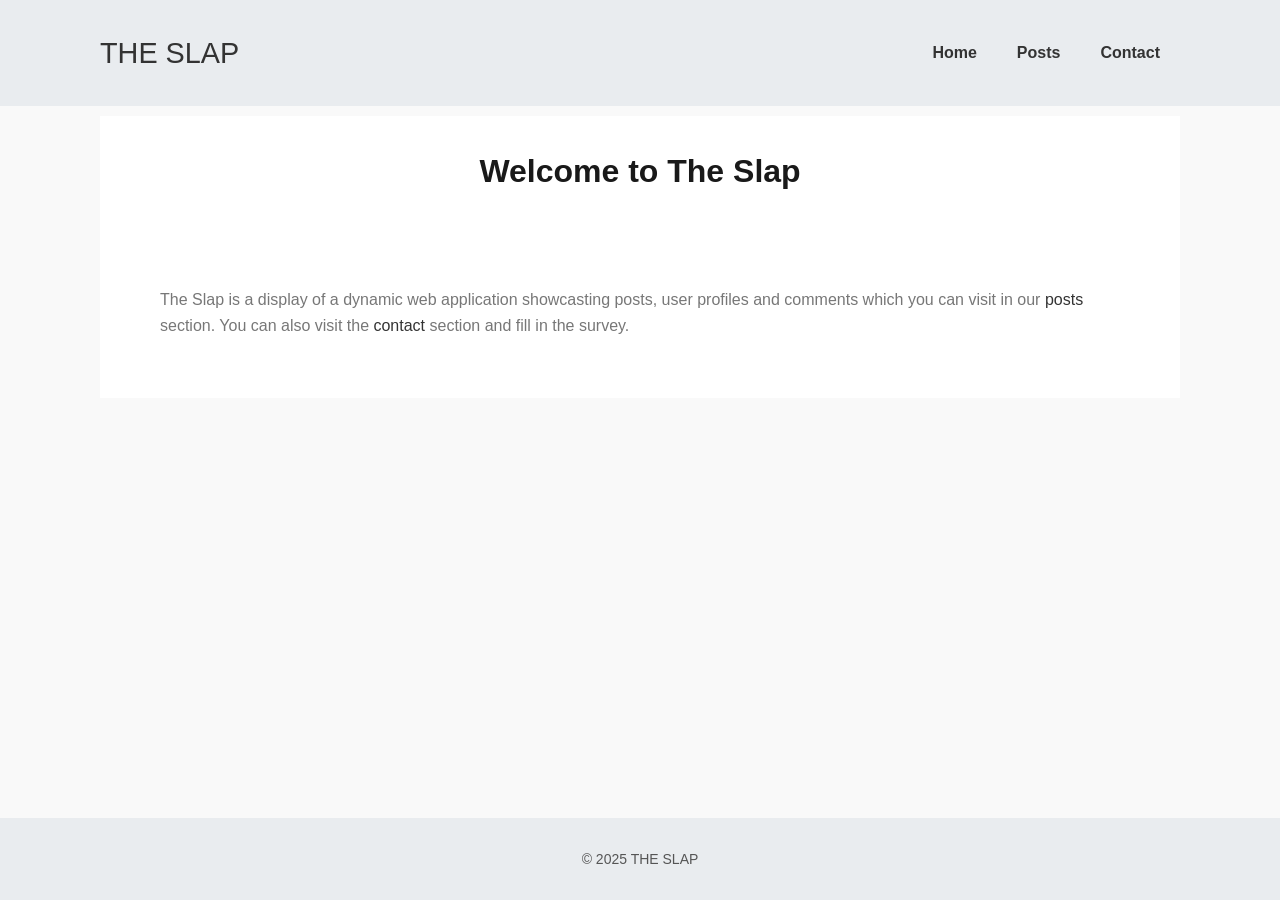
==== index.html @ 8bc7303a "Add files via upload" ====
<!DOCTYPE html>
<html lang="en">
<head>
    <meta charset="UTF-8">
    <meta name="viewport" content="width=device-width, initial-scale=1.0">
    <title>THE SLAP - Home</title>
    <link rel="stylesheet" href="styles.css">
</head>
<body>
    <nav class="navbar">
        <div class="container">
            <a class="logo" href="index.html">THE SLAP</a>
        

            <div class="navbar-pages">
                <ul>
                    <li><a href="index.html">Home</a></li>
                    <li><a href="posts.html">Posts</a></li>
                    <li><a href="contact.html">Contact</a></li>
                </ul>
            </div>
        </div>
    </nav>

    <main class="mainPage">
        <div class="container">
            <div class="mainPageContent">
                <h1>Welcome to The Slap</h1>
                <p>The Slap is a display of a dynamic web application showcasting posts, user profiles and comments which you can visit in our <a href="posts.html">posts</a> section. You can also visit the <a href="contact.html">contact</a> section and fill in the survey.</p>
            </div>
        </div>

    </main>

    <footer class="footer">
        <div class="container">
            <p>&copy; 2025 THE SLAP</p>
        </div>
    </footer>

    <script src="js/main.js"></script>
</body>
</html>
---- styles.css ----
/*====================================
    CSS VARIABLES & THEME CONFIGURATION
=====================================*/
/* Contains all global variables for:
 * - Colors
 * - Spacing
 * - Typography
 * - Shadows
 * - Border radius
 * - Transitions
 */
:root {
    /* --- Color Palette --- */
    --maize: #fff05aff;       /* rgba(255, 240, 90, 1) */
    --sunglow: #ffd25aff;     /* rgba(255, 210, 90, 1) */
    --sandy-brown: #ffaa5aff; /* rgba(255, 170, 90, 1) */
    --bittersweet: #ff785aff; /* rgba(255, 120, 90, 1) */
    --eerie-black: #191919ff; /* rgba(25, 25, 25, 1) */

    /* --- Semantic Colors --- */
    --primary-color: var(--sandy-brown);
    --secondary-color: var(--maize);
    --dark-bg-color: var(--eerie-black);

    --text-color: #333;
    --light-text-color: var(--maize);
    --subtle-text-color: #555;
    --lighter-text-color: #777;
    --border-color: #ddd;
    --light-border-color: #eee;

    --background-color-light: #f9f9f9;
    --background-color-white: #fff;
    --background-color-grey: #e9ecef;
    --background-color-comment: #fafafa;

    --error-color: var(--bittersweet);
    --success-color: #4CAF50;
    --disabled-color: #cccccc;

    --shadow-color: rgba(0,0,0,0.1);
    --shadow-color-dark: rgba(0,0,0,0.2);
    --shadow-color-modal: rgba(0,0,0,0.6);
    --shadow-color-card-hover: rgba(0,0,0,0.15);

    /* --- Spacing --- */
    --space-xs: 5px;
    --space-sm: 8px;
    --space-md: 10px;
    --space-lg: 15px;
    --space-xl: 20px;
    --space-xxl: 25px;
    --space-xxxl: 30px;
    --space-huge: 40px;
    --space-section: 60px;

    /* --- Font Sizes --- */
    --font-size-base: 1em;
    --font-size-sm: 0.8em;
    --font-size-md: 0.9em;
    --font-size-lg: 1.1em;
    --font-size-xl: 1.5em;
    --font-size-xxl: 1.8em;
    --font-size-h1: 2.5em;
    --font-size-h2: 2em;
    --font-size-h3: 1.5em;

    /* --- Border Radii --- */
    --border-radius-sm: 3px;
    --border-radius-md: 5px;
    --border-radius-lg: 8px;
    --border-radius-xl: 4px;

    /* --- Transitions --- */
    --transition-speed-fast: 0.2s;
    --transition-speed-normal: 0.3s;
}

/*====================================
    GLOBAL RESET & BASE STYLES
====================================*/
/* Basic reset and default styles for:
 * - Box sizing
 * - Margins and padding
 * - Typography
 * - Links
 * - Lists
 */
* {
    margin: 0;
    padding: 0;
    box-sizing: border-box;
}

html, body {
    height: 100%;
}

body {
    display: flex;
    flex-direction: column;
    font-family: 'Segoe UI', Tahoma, Geneva, Verdana, sans-serif;
    line-height: 1.6;
    color: var(--text-color);
    background-color: var(--background-color-light);
}

main {
    flex: 1; /* makes main grow to push footer down */
}

a {
    text-decoration: none;
    color: var(--text-color);
}

ul {
    list-style: none;
}

.container {
    max-width: 1100px;
    margin: 0 auto;
    padding: var(--space-md);
}

/*====================================
    NAVIGATION BAR
====================================*/
/* Styles for the top navigation bar including:
 * - Layout and positioning
 * - Links and hover states
 * - Active state highlighting
 * - Logo styling
 * - Responsive adjustments
 */
.navbar {
    background: var(--background-color-grey);
    padding: 20px;
}

.navbar .container {
    display: flex;
    justify-content: space-between;
    align-items: center;
}

.navbar .navbar-pages ul {
    display: flex;
}

.navbar ul li a {
    padding: 10px 20px;
    display: block;
    font-weight: 600;
    transition: var(--transition-speed-normal);
    border-radius: var(--border-radius-lg);
}

.navbar ul li a:hover {
    color: var(--subtle-text-color);
    background-color: var(--shadow-color-dark);
}

.navbar ul li a.active {
    background-color: var(--primary-color);
    color: white;
}

.navbar .logo {
    color: var(--text-color);
    font-size: var(--font-size-xxl);
}

/* -----------------------------
    Main Content
------------------------------ */
.mainPage, .mainContact {
    margin-bottom: 50px;
}

.mainPage .container, .mainContact .container {
    background: var(--background-color-light);
}

.mainPage .mainPageContent, .mainContact .contactContent {
    background: var(--background-color-white);
    display: flex;
    flex-direction: column;
    align-items: center;
}

.mainPage .mainPageContent h1,
.mainContact .contactContent h1 {
    padding: var(--space-xxxl);
    color: var(--eerie-black);
}

.mainPage .mainPageContent p {
    padding: var(--space-section);
    color: var(--lighter-text-color);
}

.mainPage .mainPageContent a:hover {
    color: var(--sunglow);
}

/* -----------------------------
    Contact Form
------------------------------ */

.contactForm {
    background: var(--background-color-grey);
    width: 80%;
    max-width: 600px;
    padding: var(--space-xxl);
    margin: var(--space-xxxl) auto var(--space-huge);
    border-radius: var(--border-radius-lg);
    box-shadow: 0 2px 8px var(--shadow-color);
    display: flex;
    flex-direction: column;
    gap: var(--space-lg);
}

/* Form fields */
.contactForm .container {
    display: flex;
    gap: var(--space-md);
    align-items: center;
    justify-content: center;
    background: transparent;
    margin-bottom: var(--space-md);
}

/* Labels */
.contactForm label {
    font-weight: 600;
    margin-bottom: var(--space-sm);
    color: var(--eerie-black);
}

/* Inputs */
.contactForm input[type="text"],
.contactForm input[type="email"],
.contactForm textarea {
    padding: var(--space-md);
    border: 1px solid var(--border-color);
    border-radius: var(--border-radius-md);
    font-size: var(--font-size-md);
    transition: border-color var(--transition-speed-normal), box-shadow var(--transition-speed-normal);
    width: 100%;
}

.contactForm input[type="text"]:focus,
.contactForm input[type="email"]:focus,
.contactForm textarea:focus {
    border-color: var(--primary-color);
    box-shadow: 0 0 5px var(--shadow-color-card-hover);
    outline: none;
}

/* Textarea specific visuals */
.contactForm textarea {
    min-height: 120px;
    resize: vertical;
}

/* Checkbox alignment */
.contactForm input[type="checkbox"] {
    margin-right: var(--space-sm);
    transform: scale(1.1);
}

/* Submit Button */
.contactForm button {
    background: var(--primary-color);
    color: white;
    padding: var(--space-md) var(--space-xxl);
    border: none;
    border-radius: var(--border-radius-md);
    cursor: pointer;
    font-size: var(--font-size-base);
    transition: background-color var(--transition-speed-normal);
}

.contactForm button:disabled {
    background: var(--disabled-color);
    cursor: not-allowed;
}

.contactForm button:hover:not(:disabled) {
    background: var(--bittersweet);
}

/*====================================
    POSTS PAGE STYLES
====================================*/
/* Styles for the posts page including:
 * - Post cards layout
 * - Title and content formatting
 * - User information
 * - Tags and reactions
 * - Comments section
 */

.posts-main h1 {
    padding: var(--space-xl) var(--space-xl) var(--space-lg);
    text-align: center;
    color: var(--text-color);
    font-size: var(--font-size-h1);
}

.post-card {
    background: var(--background-color-white);
    border-radius: var(--border-radius-lg);
    padding: var(--space-xxl) var(--space-xxxl);
    margin: 0 var(--space-xl) var(--space-xl);
    box-shadow: 0 2px 4px var(--shadow-color);
}

.post-card h2 {
    color: var(--text-color);
    margin-bottom: var(--space-lg);
    font-size: var(--font-size-xl);
    padding-bottom: var(--space-sm);
    border-bottom: 2px solid var(--light-border-color);
}

.post-card p {
    color: var(--subtle-text-color);
    margin-bottom: var(--space-md);
    line-height: 1.6;
}

.post-meta {
    display: flex;
    justify-content: space-between;
    align-items: center;
    margin: var(--space-md) 0;
    color: var(--lighter-text-color);
}

.username-link {
    background: none;
    border: none;
    color: var(--primary-color);
    cursor: pointer;
    font-weight: bold;
    padding: 0;
    text-decoration: underline;
}

.tags {
    margin-top: var(--space-md);
}

.tag {
    background: var(--background-color-grey);
    padding: var(--space-xs) var(--space-md);
    border-radius: var(--border-radius-sm);
    margin-right: var(--space-xs);
    font-size: var(--font-size-sm);
    color: var(--subtle-text-color);
}

.reactions {
    font-size: var(--font-size-sm);
}

.comments {
    margin-top: var(--space-lg);
    padding: var(--space-md);
    background: var(--background-color-comment);
    border-radius: var(--border-radius-md);
}

/*====================================
    USER PROFILE MODAL
====================================*/
/* Styles for the user profile modal including:
 * - Modal overlay
 * - Content container
 * - Animation and transitions
 * - Close button
 */

.modal {
    display: none;
    position: fixed;
    top: 0;
    left: 0;
    width: 100%;
    height: 100%;
    background: var(--shadow-color-modal);
    z-index: 1000;
}

.modal.open {
    display: flex;
    justify-content: center;
    align-items: center;
}

.modal-content {
    background: var(--background-color-white);
    padding: var(--space-xl);
    border-radius: var(--border-radius-lg);
    position: relative;
    max-width: 500px;
    width: 90%;
}

.close {
    position: absolute;
    top: var(--space-md);
    right: var(--space-md);
    font-size: var(--font-size-xl);
    border: none;
    background: none;
    cursor: pointer;
}

/* Load More Button */
#load-more {
    display: block;
    margin: var(--space-xl) auto;
    padding: var(--space-md) var(--space-xxl);
    background: var(--primary-color);
    border: none;
    border-radius: var(--border-radius-md);
    color: white;
    cursor: pointer;
    font-size: var(--font-size-md);
    transition: background-color var(--transition-speed-normal);
}

#load-more:hover {
    background: var(--bittersweet);
}

#load-more:disabled {
    background: var(--disabled-color);
    cursor: not-allowed;
}

/* -----------------------------
    Footer
------------------------------ */
.footer {
    background: var(--background-color-grey);
    color: var(--text-color);
    padding: 20px;
    margin-top: auto; /* keeps footer at bottom */
}

.footer .container {
    display: flex;
    justify-content: center;
    align-items: center;
    text-align: center;
}

.footer p {
    margin: 0;
    font-size: 14px;
    color: var(--subtle-text-color);
}



/*====================================
    RESPONSIVE: SMALL SCREENS
====================================*/
/* Increase base font sizes and adjust spacing slightly for small devices
 * Improves readability on phones and small screens (<= 480px)
 */
@media (max-width: 480px) {
    :root {
        --font-size-base: 1.05em; /* slightly larger base font */
        --font-size-md: 1.0em;
        --font-size-lg: 1.15em;
        --font-size-xl: 1.6em;
        --font-size-h1: 2.2em;
    }

    /* Reduce container padding so content fits, but keep readable spacing */
    .container {
        padding-left: var(--space-md);
        padding-right: var(--space-md);
    }

    /* Slightly increase header/title spacing on mobile */
    .posts-main h1,
    .mainPage .mainPageContent h1,
    .mainContact .contactContent h1 {
        padding: var(--space-lg) var(--space-md) var(--space-sm);
        font-size: var(--font-size-h1);
    }

    /* Make post cards edge-to-edge with small horizontal padding */
    .post-card {
        margin: 0 var(--space-md) var(--space-lg);
        padding: var(--space-lg);
    }

    /* Slightly larger titles for clarity */
    .post-card h2 {
        font-size: var(--font-size-lg);
    }

    /* Make form and inputs easier to tap */
    .contactForm {
        width: 95%;
        padding: var(--space-lg);
        gap: var(--space-md);
    }

    .contactForm input,
    .contactForm textarea,
    .contactForm button {
        font-size: var(--font-size-md);
    }
}
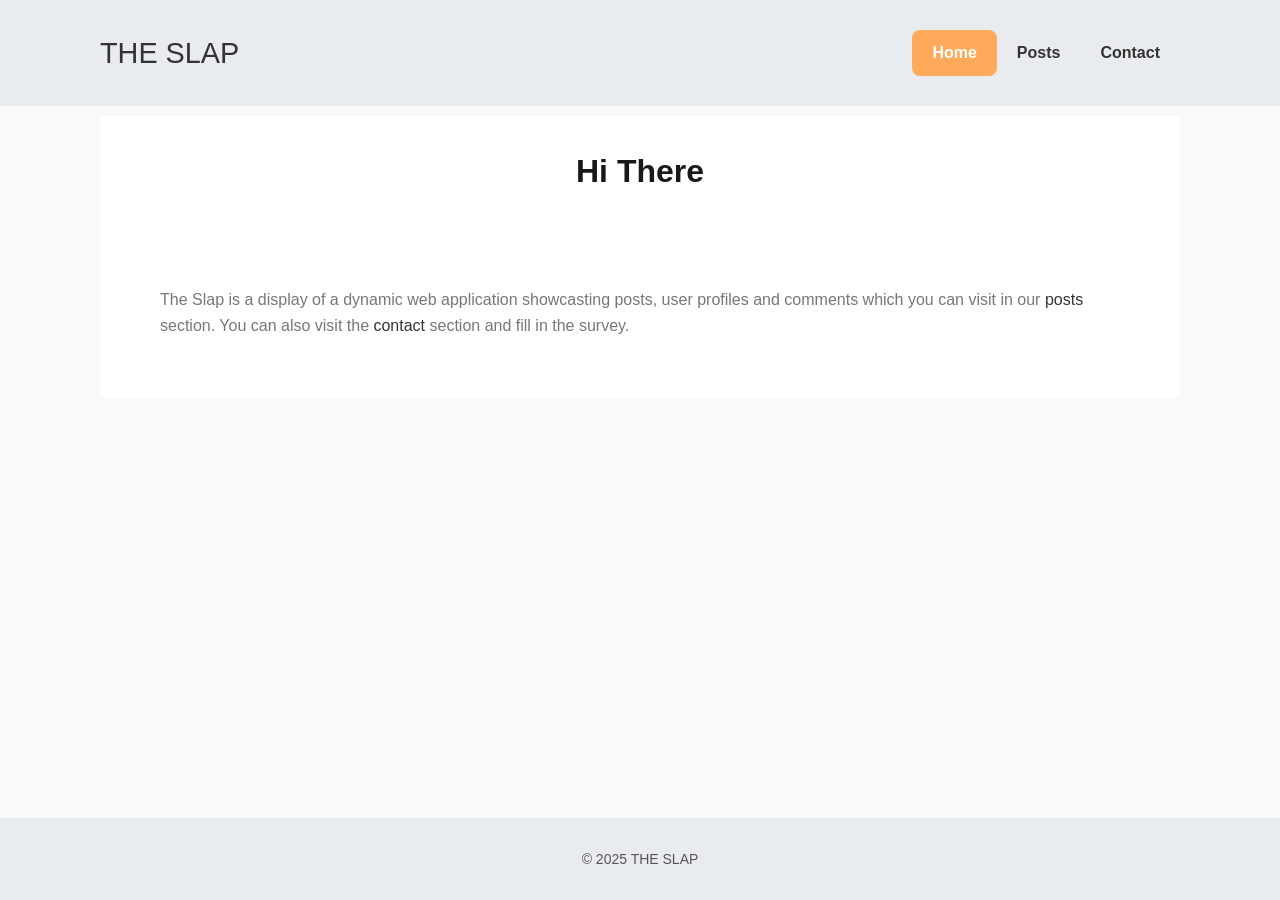
==== commit 836e2d5d: "changes" ====
--- a/index.html
+++ b/index.html
@@ -25,7 +25,7 @@
     <main class="mainPage">
         <div class="container">
             <div class="mainPageContent">
-                <h1>Welcome to The Slap</h1>
+                <h1 id="welcomeMessage">Welcome to The Slap</h1>
                 <p>The Slap is a display of a dynamic web application showcasting posts, user profiles and comments which you can visit in our <a href="posts.html">posts</a> section. You can also visit the <a href="contact.html">contact</a> section and fill in the survey.</p>
             </div>
         </div>
